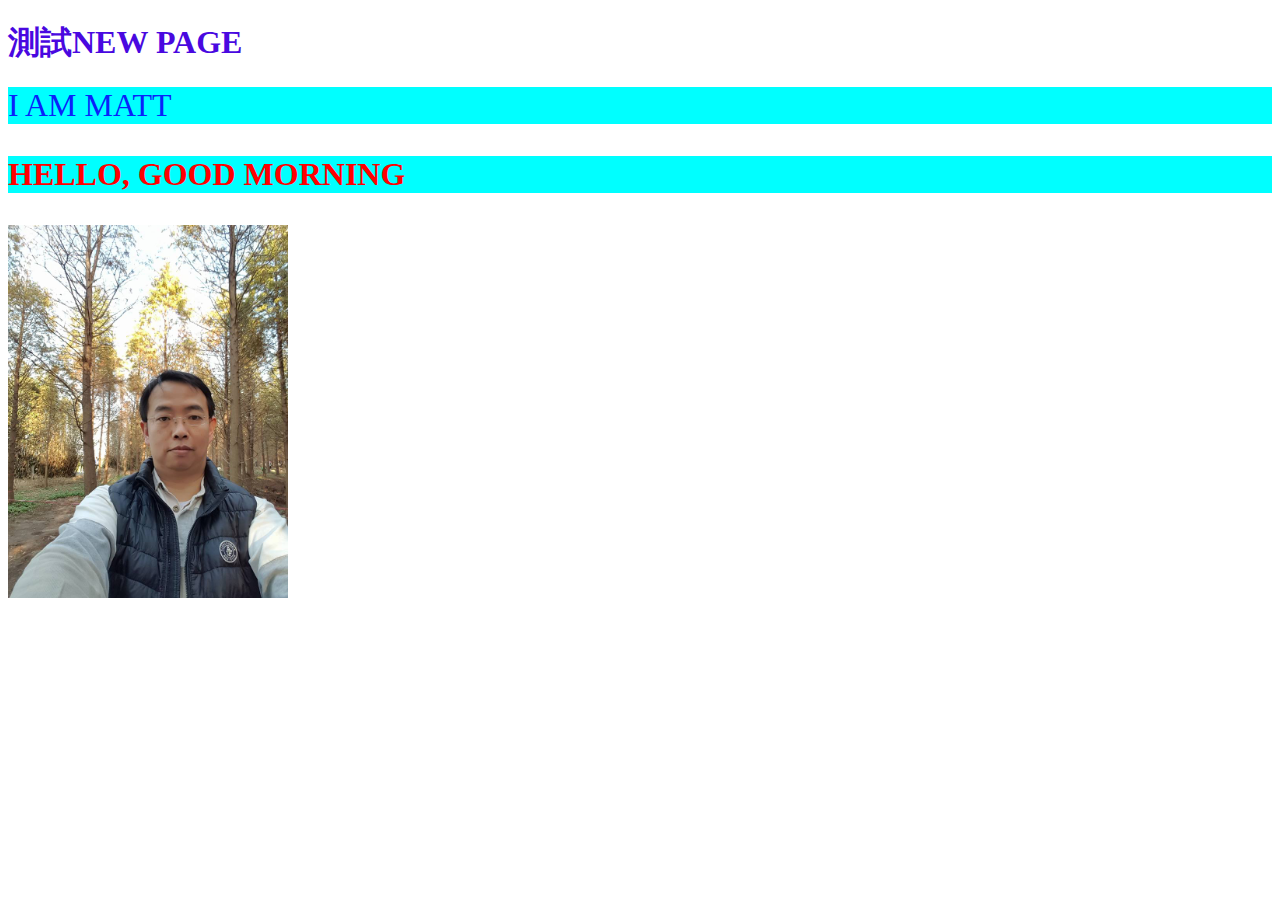
==== new.html @ 56444573 "Update new.html" ====
<!DOCTYPE html>
<html>
<head>
<H1 style="color:rgb(73, 8, 224)">
    測試NEW PAGE </H1>

<header style="color:rgb(10, 34, 250);font-size: 2em;background-color: aqua">
    I AM MATT
</header>
<H3 style="color:red;font-size: 2em;background-color: aqua">
    HELLO, GOOD MORNING 
</H3>

</head>

<img  style="height:70%;width:280px;object-fit: cover;" src="images/LIN.jpg"/>






</html>
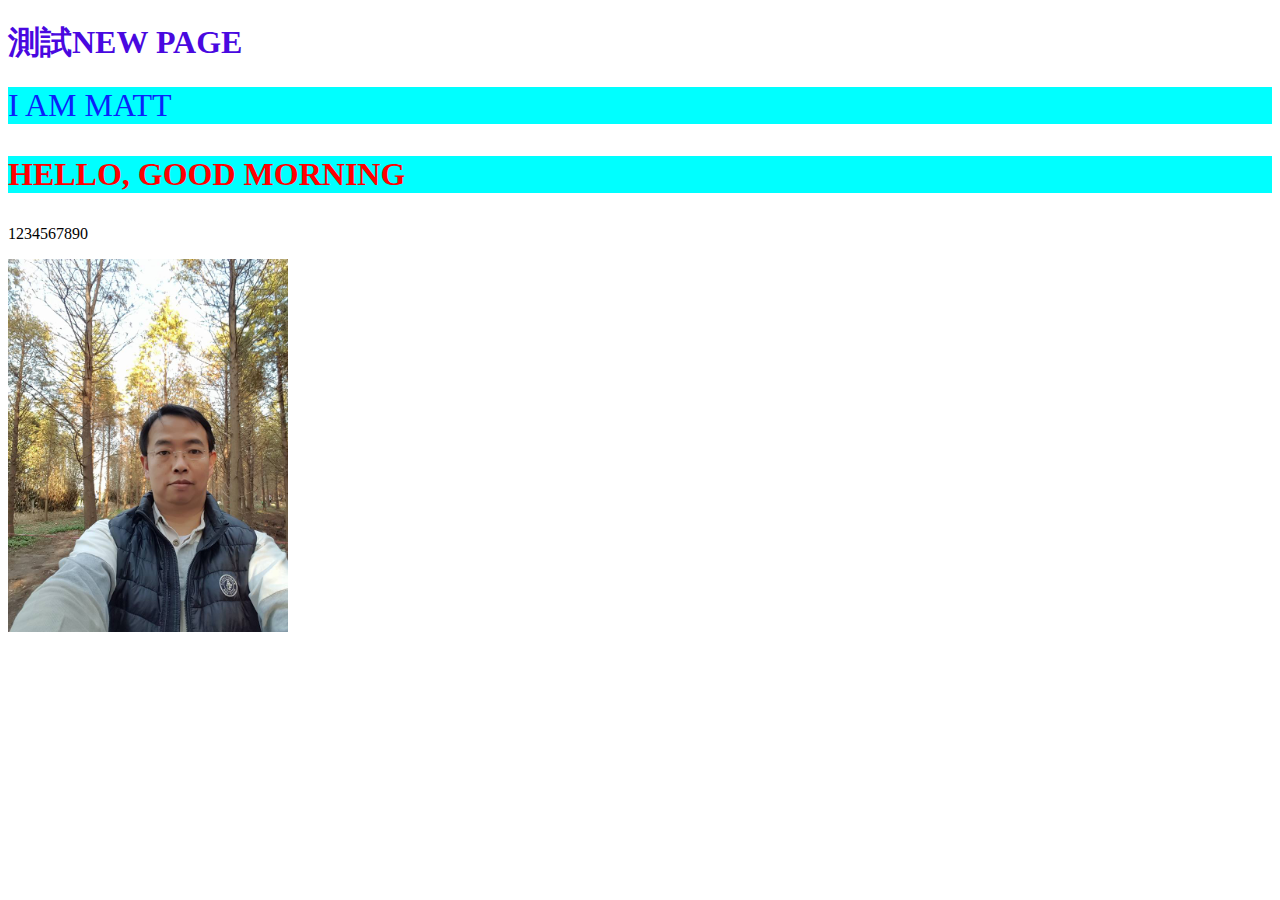
==== commit 1361125f: "Update new.html" ====
--- a/new.html
+++ b/new.html
@@ -12,8 +12,8 @@
 </H3>
 
 </head>
-
-<img  style="height:70%;width:280px;object-fit: cover;" src="images/LIN.jpg"/>
+<P style="font: size 2em">1234567890</P>
+<img  style="height: 70%; width: 280px; object-fit: cover;" src="images/LIN.jpg"/>
 
 
 
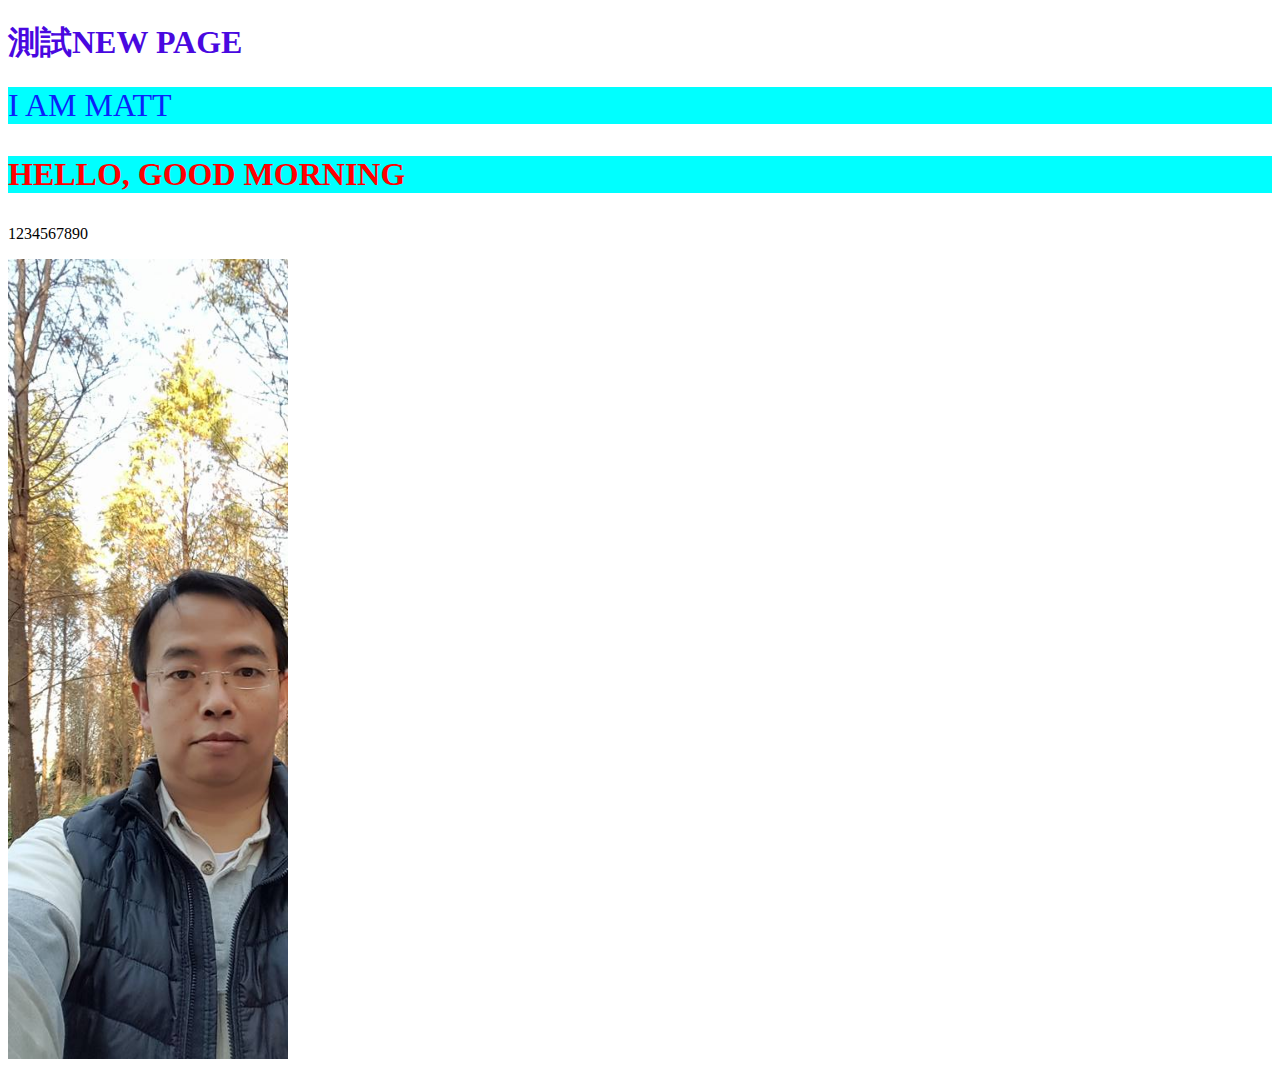
==== commit 196106dc: "Update new.html" ====
--- a/new.html
+++ b/new.html
@@ -13,7 +13,7 @@
 
 </head>
 <P style="font: size 2em">1234567890</P>
-<img  style="height: 70%; width: 280px; object-fit: cover;" src="images/LIN.jpg"/>
+<img  style="height: 800px; width: 280px; object-fit: cover;" src="images/LIN.jpg"/>
 
 
 
